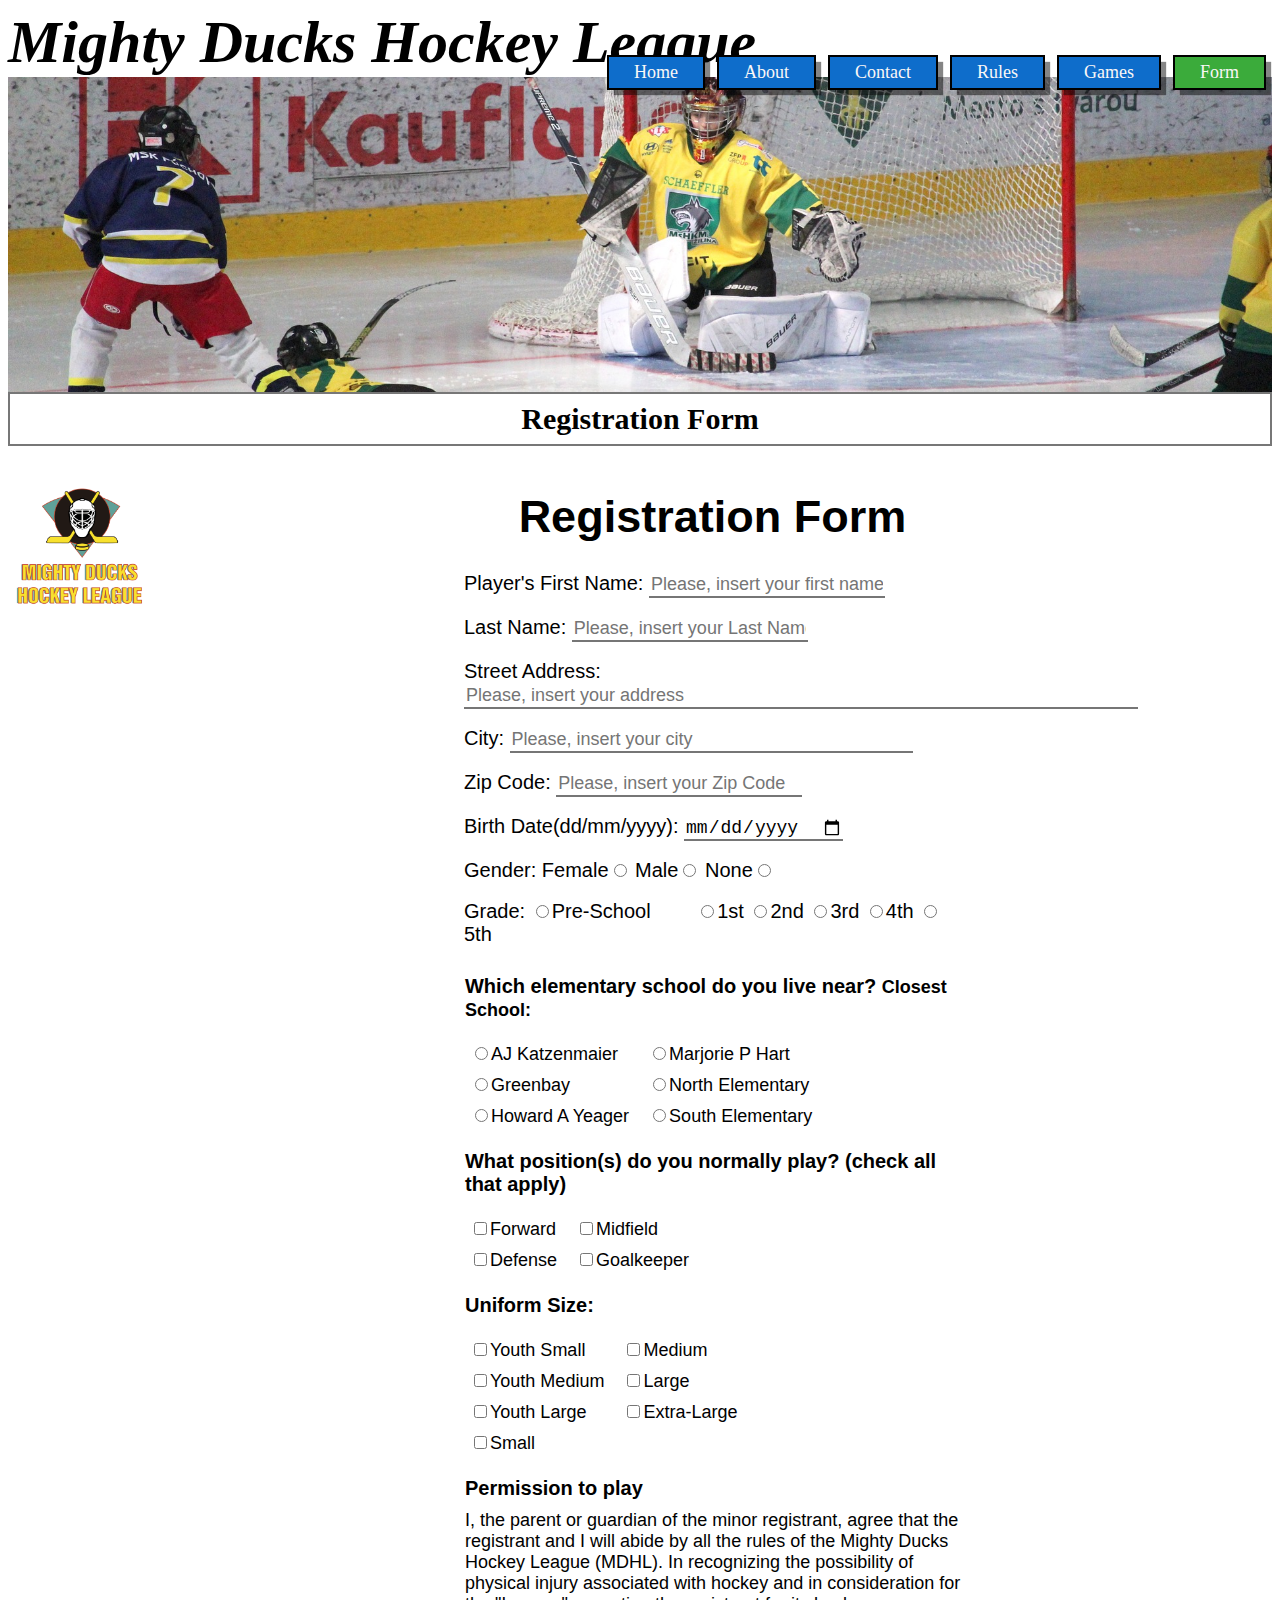
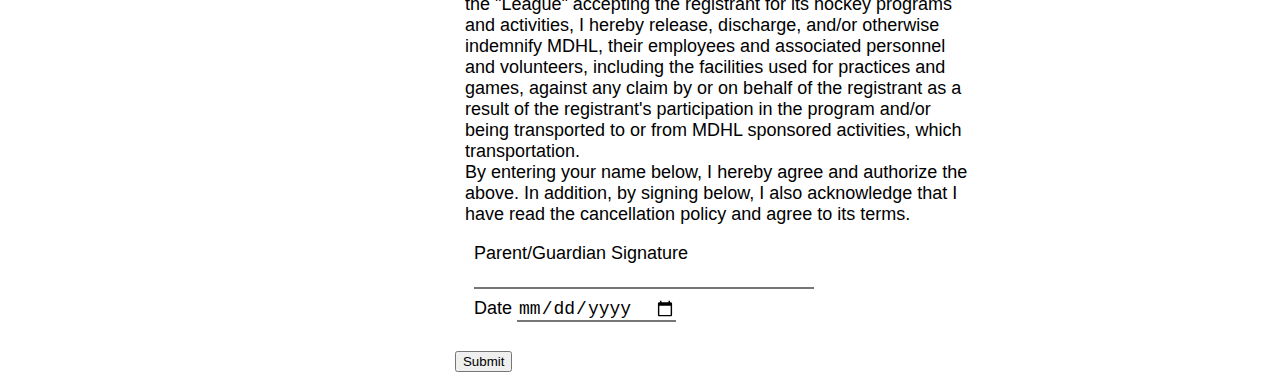
==== pages/form.html @ 1cdd54e4 ":tada: Feat: First project commit" ====
<!DOCTYPE html>
<html lang="en">
<head>
    <meta charset="UTF-8">
    <meta http-equiv="X-UA-Compatible" content="IE=edge">
    <meta name="viewport" content="width=device-width, initial-scale=1.0">
    <link rel="stylesheet" href="../styles/mdhl.css">
    <title>Registration Form</title>
</head>
<body>
    <p>Mighty Ducks Hockey League</p>
    <header class="container">
        <nav class="campo:last-child">
            <ul>
                <li class="opcion"><a class="opcion" href="../index.html">Home</a></li>
                <li class="opcion"><a class="opcion" href="./about.html">About</a></li>
                <li class="opcion"><a class="opcion" href="./contact.html">Contact</a></li>
                <li class="opcion"><a class="opcion" href="./rules.html">Rules</a></li>
                <li class="opcion"><a class="opcion" href="./game_info.html">Games</a></li>
                <li class="opcion" id="button"><a class="opcion" href="./form.html">Form</a></li>
            </ul>
        </nav>
    </header>
    <main>
        <p class="caja">Registration Form</p>
        <div>
        <div>
            <img src="../assets/img/Logo-Mighty-ducks-01.png" alt="Logo of the Team">
        </div>
        <div>
        <p class="form-title">Registration Form</p>
        <form action="show_data.html" method="get"> <!--action=""-->
            <div class="container-form">
                <div class="container-first-field">
                    <label for="name">Player's First Name:</label>
                    <input type="text" id="name" name="name" size="20" required 
                    placeholder="Please, insert your first name">
                </div>
                <div class="container-second-field">
                    <label for="lastName">Last Name:</label>
                    <input type="text" name="lastName" id="lastName" required 
                    placeholder="Please, insert your Last Name">
                </div>
                <div class="container-third-field">
                    <label for="address">Street Address:</label>
                    <input type="text" name="address" id="address" size="62" required 
                    placeholder="Please, insert your address">
                </div>
                <div class="container-forth-field">
                <label for="city">City:</label>
                    <input type="text" id="city" name="city" size="36"
                    placeholder="Please, insert your city">
                </div>
                <div class="container-fifth-field">
                    <label for="zipCode">Zip Code:</label>
                    <input type="text" id="zipCode" name="zipCode" size="21"
                    placeholder="Please, insert your Zip Code">
                </div>
                <div class="container-sixth-field">
                    <label for="date">Birth Date(dd/mm/yyyy):</label>
                    <input type="date" name="date" id="date" required>
                </div>
                <div class="container-seventh-field">
                    <label>Gender:</label>
                    <label for="female">Female<input type="radio" id="female" name="gender"></label>
                    <label for="male">Male<input type="radio" id="male" name="gender"></label>
                    <label for="none">None<input type="radio" id="none" name="gender"></label>
                </div>
                <div class="container-eighth-field">
                    <label>Grade:</label>
                    <label for="pre-school" id="preschool"><input type="radio" id="pre-school" name="grade">Pre-School</label>
                    <label for="1st"><input type="radio" id="1st" name="grade">1st</label>
                    <label for="2nd"><input type="radio" id="2nd" name="grade">2nd</label>
                    <label for="3rd"><input type="radio" id="3rd" name="grade">3rd</label>
                    <label for="4th"><input type="radio" id="4th" name="grade">4th</label>
                    <label for="5th"><input type="radio" id="5th" name="grade">5th</label>
                </div>
                <ul>
                <li class="container-li"><p>Which elementary school do you live near?</p>
                    <label class="size bold">Closest School:</label>
                    <div class="size">
                        <div>
                            <label for="ajkatzenmaier"><input type="radio" id="ajkatzenmaier" name="closest">AJ Katzenmaier</label>
                            <label for="greenbay"><input type="radio" id="greenbay" name="closest">Greenbay</label>
                            <label for="howardayeager"><input type="radio" id="howardayeager" name="closest">Howard A Yeager</label>
                        </div>
                        <div>
                            <label for="marjoriephart"><input type="radio" id="marjoriephart" name="closest">Marjorie P Hart</label>
                            <label for="northelementary"><input type="radio" id="northelementary" name="closest">North Elementary</label>
                            <label for="southelementary"><input type="radio" id="southelementary" name="closest">South Elementary</label>
                        </div>
                    </div>
                </li>
                <li class="container-li second-li"><p>What position(s) do you normally play? (check all that apply)</p>
                    <div class="size">
                        <div>
                            <label for="forward"><input type="checkbox" id="forward" name="position">Forward</label>
                            <label for="defense"><input type="checkbox" id="defense" name="position">Defense</label>
                        </div>
                        <div>
                            <label for="midfield"><input type="checkbox" id="midfield" name="position">Midfield</label>
                            <label for="goalkeeper"><input type="checkbox" id="goalkeeper" name="position">Goalkeeper</label>
                        </div>
                    </div>
                </li>
                <li class="container-li"><p>Uniform Size:</p>
                    <div class="size">
                        <div>
                            <label for="youthsmall"><input type="checkbox" id="youthsmall" name="uniform">Youth Small</label>
                            <label for="youthmedium"><input type="checkbox" id="youthmedium" name="uniform">Youth Medium</label>
                            <label for="youthlarge"><input type="checkbox" id="youthlarge" name="uniform">Youth Large</label>
                            <label for="small"><input type="checkbox" id="small" name="uniform">Small</label>
                        </div>
                        <div>
                            <label for="medium"><input type="checkbox" id="medium" name="uniform">Medium</label>
                            <label for="large"><input type="checkbox" id="large" name="uniform">Large</label>
                            <label for="extra-large"><input type="checkbox" id="extra-large" name="uniform">Extra-Large</label>
                        </div>
                    </div>
                </li>
                <li class="size">
                    <dl>
                        <dt class="bold">Permission to play</dt>
                        <dd class="signmarg">I, the parent or guardian of the minor registrant, agree that the registrant and I will abide by all the rules of the Mighty Ducks Hockey League (MDHL). In recognizing the possibility of physical injury associated with hockey and in consideration for the "League" accepting the registrant for its hockey programs and activities, I hereby release, discharge, and/or otherwise indemnify MDHL, their employees and associated personnel and volunteers, including the facilities used for practices and games, against any claim by or on behalf of the registrant as a result of the registrant's participation in the program and/or being transported to or from MDHL sponsored activities, which transportation.
                            <p>By entering your name below, I hereby agree and authorize the above. In addition, by signing below, I also acknowledge that I have read the cancellation policy and agree to its terms.</p>
                        </dd>
                    </dl>
                    <div class="container-permission">
                        <label for="signature">Parent/Guardian Signature</label>
                        <input type="text" name="signature" id="signature" size="30">
                    </div>
                    <div class="container-permission">
                        <label for="datesign">Date</label>
                        <input type="date" name="datesign" id="datesign">
                    </div>
                </li>
                </ul>
                <button>Submit</button>
            </div>
        </form>
        </div>
    </div>
    </main>
</body>
</html>
---- styles/mdhl.css ----
header {
    background-image: url(../assets/img/design1_image2.jpg);
    background-size: cover;
    background-repeat: no-repeat;
    background-position-y: 45%;
}

body {
    background-color: #ffffff;
    font-family: cursive;
    font-size: 18px;
}

body > p {
    font-style: italic;
    font-size: 60px;
    display: initial;
    font-weight: bold; 
}

nav > ul > li {
    list-style-type: none;
    background-color: #0e6dcb;
    padding: 0px 20px 0px 20px;;
}

#button {
    background-color:rgb(59, 171, 59);
}

li > a {
    text-decoration: none;
    color: #faf7f7;
    font-size: 18px;
}

.text p > a {
    text-decoration: underline 2px black;
}

.container {
    position: relative;
    height: 35vh;
    display: flex;
    justify-content:right;
}

.campo {
    display: flex;
    margin-bottom: 2rem;
}

.campo:last-child {
    justify-content: right;
}

li.opcion
{
   float: left;
   margin: 0px 6px;
   border: 2px solid black;
   /* border-bottom:4px black solid;
   border-right:4px black solid; */
   box-shadow: 6px 6px 1px -1px rgba(0,0,0,0.48);
   /*min-height: 100px; */
}

a.opcion
{
    display: block;
    padding: 5px;
}

main > div {
    display: flex;
    align-content: space-around;
}

.dates {
    width: 600px;
    margin-left: 100px;
    font-size: 18px;
}

.dates dt {
    margin-top: 20px;
}

.text {
    width: 800px;
    margin-left: 50px;
    font-size: 18px;
}

main > div > div > img {
    height: 150px;
}

.caja {
    font-size: 30px;
    font-weight: bold;
    color: #000000;
    background: #ffffff;
    margin: 0px 0px 25px;
    overflow: hidden;
    padding: 8px;
    text-align: center;
    border: 2px solid #777777;
}

nav {
    position: absolute;
    top: -40px;
}

nav > ul {
    display: flex;
    justify-content: space-around;
}

dt {
    font-weight: bold;
    font-size: 20px;
}

.bold {
    font-weight: bold;
}

.italic {
    font-style: italic;
}

.marg {
    margin-top: 7%;
}

.margin {
    margin: 0px;
    text-indent: 20px;
    font-size: 17px;
}

.margin2 {
    margin: 3% 50px 6% 0px;
    text-indent: 6%;
}

.margin3 {
    margin: 0px 50px 0px -6%;
}

.rules-title {
    list-style-type: none;
    text-align: center;
    margin-right: 15%;
}

.div {
    font-family: Arial, Helvetica, sans-serif;
    width: 700px;
    margin-left: 25%;
    list-style-position: inside;
}

li > p {
    font-weight: normal;
    display: inline;
}

ol > li {
    font-weight: bold;
    margin-top: 20px;
}

.ol li {
    font-weight: normal;
    margin: 0px 40px 0px -40px;
    list-style-type:lower-latin;
}

.ul li {
    margin: -15px 40px 0px 5px;
    text-indent: 2%;
    list-style-type: circle;
}

.gamediv {
    font-family: 'Lato', sans-serif;
    width: 700px;
    margin-left: 25%;
    font-size: 20px;
}

.pgame {
    font-size: 35px;
    font-weight: bold;
    margin-left: 23%;
    margin-bottom: 1%;
}

.underline {
    text-decoration: underline 2px black;
    margin-bottom: 6%;
}

.table {
    width: 810px;
}

.table th {
    padding-left: 15px;
    padding-bottom: 10px;
}

.table td {
    padding-left: 45px;
}

.locth {
    padding-right: 40px;
}

.ulgames {
    margin-top: 10%;
    padding: initial;
    list-style-position: inside;
    list-style-type: none;
}

.ulgames li {
    font-weight: bold;
    padding-bottom: 2%;
}

.game_email {
    text-align: end;
    margin-top: -40px;
}

.game_email p > a {
    text-decoration: none;
    color: #000000;
}

.paddli {
    padding-top: 6%;
}

.locations {
    display: flex;
    justify-content: space-between;
}

.form-title {
    text-align: center;
    font-size: 45px;
    font-weight: bold;
    margin: 20px;
    font-family: Arial, Helvetica, sans-serif;
}

.container-form {
    margin: 0% 27% 0%;
    font-size: 20px;
    display: flex;
    flex-wrap: wrap;
    font-family: Arial, Helvetica, sans-serif;
}

.container-form div {
    margin: 9px;
}

.container-form div > input {
    border-top: 0;
    border-left: 0;
    border-right: 0;
    font-size: 18px;
}

.container-sixth-field input {
    margin-right: 40px;
}

.container-form ul {
    list-style-type: none;
    padding-left: initial;
    margin-left: 10px;
}

.container-li p {
    font-weight: bold;
}

.container-li div {
    margin-left: initial;
    display: flex;
}

.container-li div > div {
    flex-direction: column;
}

.container-li div > label {
    margin-right: 100px;
    margin: 5px;
}

#preschool {
    margin-right: 40px;
}

.signmarg {
    margin: 10px 0px 0px 0px;
}

.signmarg p {
    margin-top: 0px;
}

.bold {
    font-weight: bold;
}

.size {
    font-size: 18px;
}
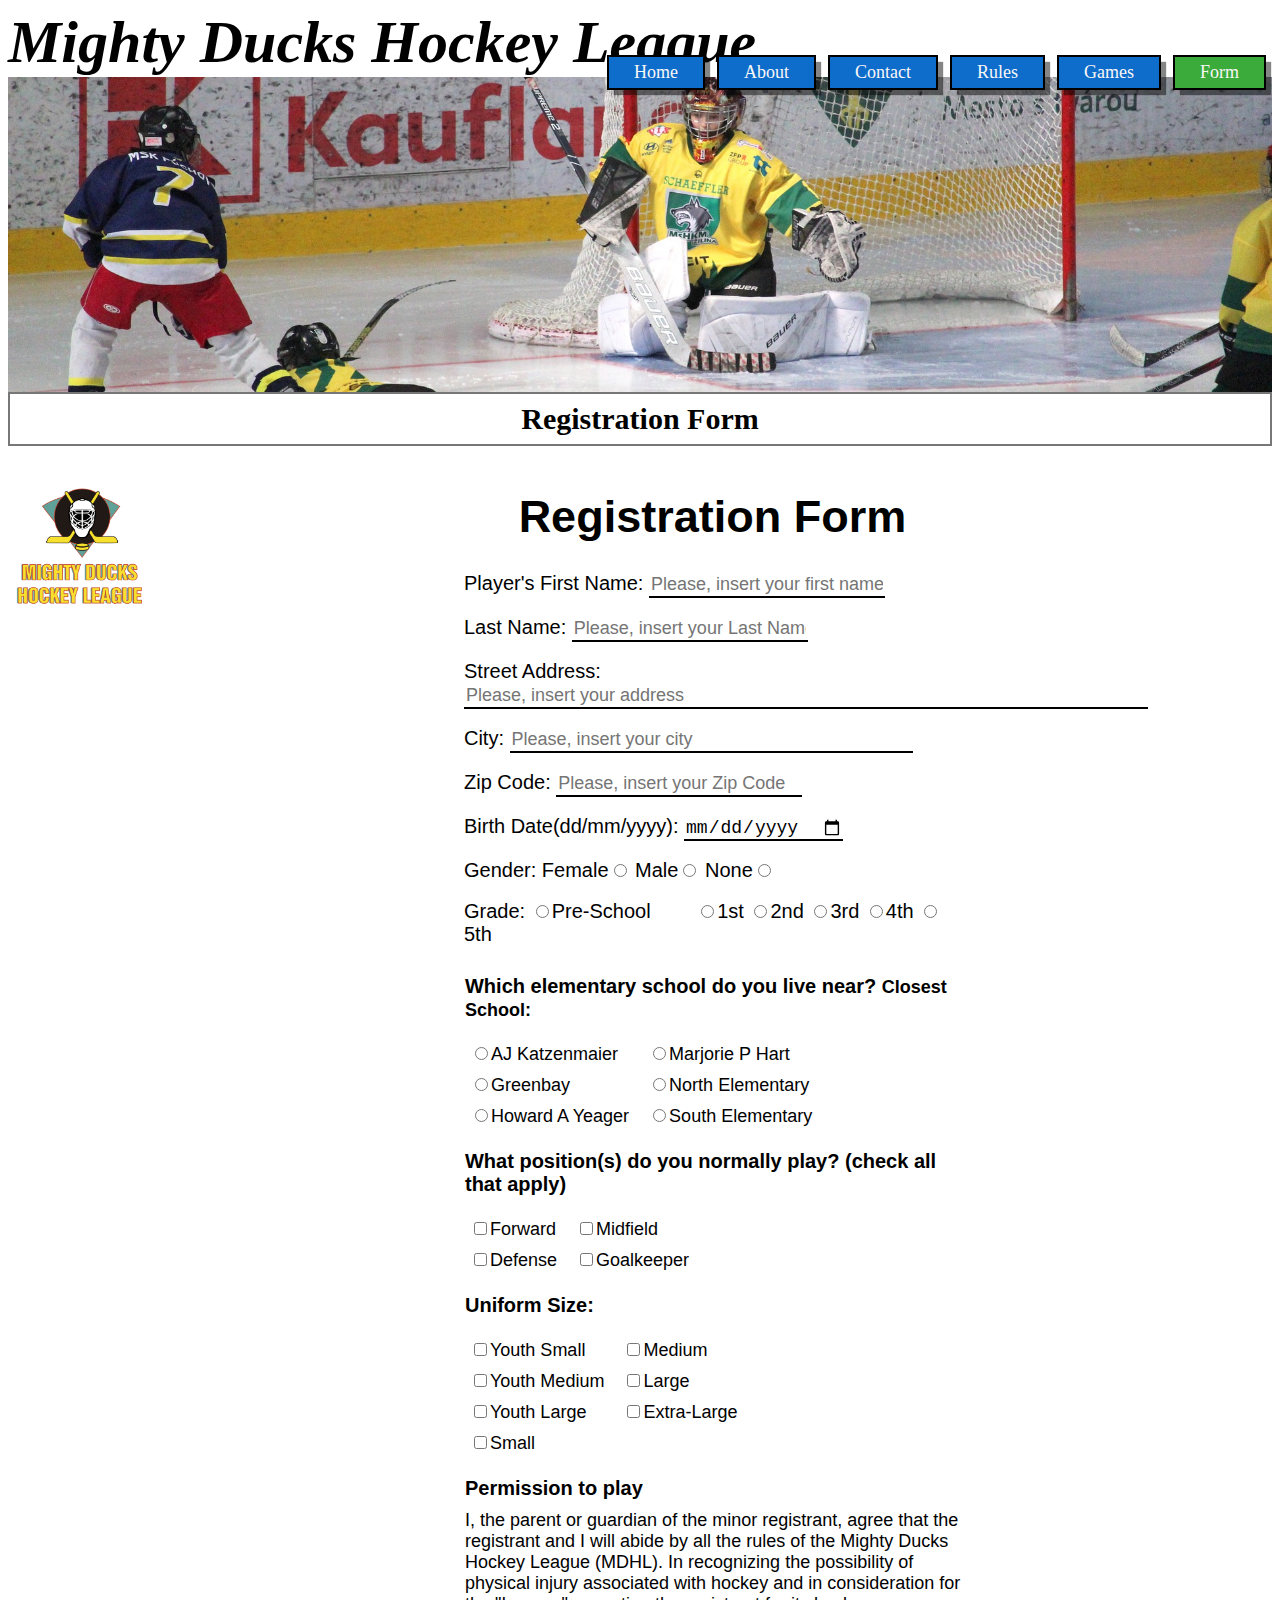
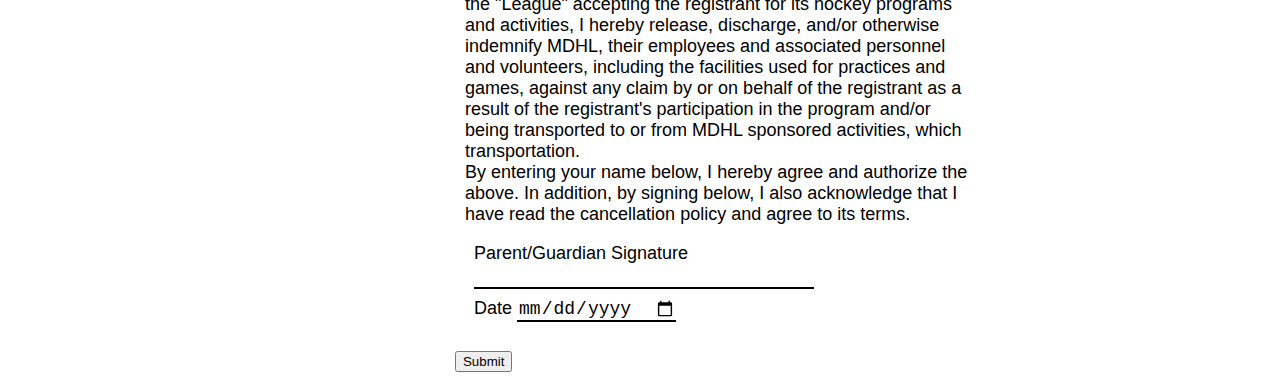
==== commit af12774e: ":ok_hand: Fix: Correct maps and form values" ====
--- a/pages/form.html
+++ b/pages/form.html
@@ -43,7 +43,7 @@
                 </div>
                 <div class="container-third-field">
                     <label for="address">Street Address:</label>
-                    <input type="text" name="address" id="address" size="62" required 
+                    <input type="text" name="address" id="address" size="63" required 
                     placeholder="Please, insert your address">
                 </div>
                 <div class="container-forth-field">
@@ -62,59 +62,59 @@
                 </div>
                 <div class="container-seventh-field">
                     <label>Gender:</label>
-                    <label for="female">Female<input type="radio" id="female" name="gender"></label>
-                    <label for="male">Male<input type="radio" id="male" name="gender"></label>
-                    <label for="none">None<input type="radio" id="none" name="gender"></label>
+                    <label for="female">Female<input type="radio" id="female" name="gender" value="female"></label>
+                    <label for="male">Male<input type="radio" id="male" name="gender" value="male"></label>
+                    <label for="none">None<input type="radio" id="none" name="gender" value="none"></label>
                 </div>
                 <div class="container-eighth-field">
                     <label>Grade:</label>
-                    <label for="pre-school" id="preschool"><input type="radio" id="pre-school" name="grade">Pre-School</label>
-                    <label for="1st"><input type="radio" id="1st" name="grade">1st</label>
-                    <label for="2nd"><input type="radio" id="2nd" name="grade">2nd</label>
-                    <label for="3rd"><input type="radio" id="3rd" name="grade">3rd</label>
-                    <label for="4th"><input type="radio" id="4th" name="grade">4th</label>
-                    <label for="5th"><input type="radio" id="5th" name="grade">5th</label>
+                    <label for="pre-school" id="preschool"><input type="radio" id="pre-school" name="grade" value="preshcool">Pre-School</label>
+                    <label for="1st"><input type="radio" id="1st" name="grade" value="1st">1st</label>
+                    <label for="2nd"><input type="radio" id="2nd" name="grade" value="2nd">2nd</label>
+                    <label for="3rd"><input type="radio" id="3rd" name="grade" value="3rd">3rd</label>
+                    <label for="4th"><input type="radio" id="4th" name="grade" value="4th">4th</label>
+                    <label for="5th"><input type="radio" id="5th" name="grade" value="5th">5th</label>
                 </div>
                 <ul>
                 <li class="container-li"><p>Which elementary school do you live near?</p>
                     <label class="size bold">Closest School:</label>
                     <div class="size">
                         <div>
-                            <label for="ajkatzenmaier"><input type="radio" id="ajkatzenmaier" name="closest">AJ Katzenmaier</label>
-                            <label for="greenbay"><input type="radio" id="greenbay" name="closest">Greenbay</label>
-                            <label for="howardayeager"><input type="radio" id="howardayeager" name="closest">Howard A Yeager</label>
+                            <label for="ajkatzenmaier"><input type="radio" id="ajkatzenmaier" name="closest" value="ajkatzenmaier">AJ Katzenmaier</label>
+                            <label for="greenbay"><input type="radio" id="greenbay" name="closest" value="greenbay">Greenbay</label>
+                            <label for="howardayeager"><input type="radio" id="howardayeager" name="closest" value="howardayeager">Howard A Yeager</label>
                         </div>
                         <div>
-                            <label for="marjoriephart"><input type="radio" id="marjoriephart" name="closest">Marjorie P Hart</label>
-                            <label for="northelementary"><input type="radio" id="northelementary" name="closest">North Elementary</label>
-                            <label for="southelementary"><input type="radio" id="southelementary" name="closest">South Elementary</label>
+                            <label for="marjoriephart"><input type="radio" id="marjoriephart" name="closest" value="marjoriephart">Marjorie P Hart</label>
+                            <label for="northelementary"><input type="radio" id="northelementary" name="closest" value="northelementary">North Elementary</label>
+                            <label for="southelementary"><input type="radio" id="southelementary" name="closest" value="southelementary">South Elementary</label>
                         </div>
                     </div>
                 </li>
                 <li class="container-li second-li"><p>What position(s) do you normally play? (check all that apply)</p>
                     <div class="size">
                         <div>
-                            <label for="forward"><input type="checkbox" id="forward" name="position">Forward</label>
-                            <label for="defense"><input type="checkbox" id="defense" name="position">Defense</label>
+                            <label for="forward"><input type="checkbox" id="forward" name="position" value="forward">Forward</label>
+                            <label for="defense"><input type="checkbox" id="defense" name="position" value="defense">Defense</label>
                         </div>
                         <div>
-                            <label for="midfield"><input type="checkbox" id="midfield" name="position">Midfield</label>
-                            <label for="goalkeeper"><input type="checkbox" id="goalkeeper" name="position">Goalkeeper</label>
+                            <label for="midfield"><input type="checkbox" id="midfield" name="position" value="midfield">Midfield</label>
+                            <label for="goalkeeper"><input type="checkbox" id="goalkeeper" name="position" value="goalkeeper">Goalkeeper</label>
                         </div>
                     </div>
                 </li>
                 <li class="container-li"><p>Uniform Size:</p>
                     <div class="size">
                         <div>
-                            <label for="youthsmall"><input type="checkbox" id="youthsmall" name="uniform">Youth Small</label>
-                            <label for="youthmedium"><input type="checkbox" id="youthmedium" name="uniform">Youth Medium</label>
-                            <label for="youthlarge"><input type="checkbox" id="youthlarge" name="uniform">Youth Large</label>
-                            <label for="small"><input type="checkbox" id="small" name="uniform">Small</label>
+                            <label for="youthsmall"><input type="checkbox" id="youthsmall" name="uniform" value="youthsmall">Youth Small</label>
+                            <label for="youthmedium"><input type="checkbox" id="youthmedium" name="uniform" value="youthmedium">Youth Medium</label>
+                            <label for="youthlarge"><input type="checkbox" id="youthlarge" name="uniform" value="youthlarge">Youth Large</label>
+                            <label for="small"><input type="checkbox" id="small" name="uniform" value="small">Small</label>
                         </div>
                         <div>
-                            <label for="medium"><input type="checkbox" id="medium" name="uniform">Medium</label>
-                            <label for="large"><input type="checkbox" id="large" name="uniform">Large</label>
-                            <label for="extra-large"><input type="checkbox" id="extra-large" name="uniform">Extra-Large</label>
+                            <label for="medium"><input type="checkbox" id="medium" name="uniform" value="medium">Medium</label>
+                            <label for="large"><input type="checkbox" id="large" name="uniform" value="large">Large</label>
+                            <label for="extra-large"><input type="checkbox" id="extra-large" name="uniform" value="extra-large">Extra-Large</label>
                         </div>
                     </div>
                 </li>
--- a/styles/mdhl.css
+++ b/styles/mdhl.css
@@ -205,11 +205,11 @@
 }
 
 .table {
-    width: 810px;
+    width: 850px;
 }
 
 .table th {
-    padding-left: 15px;
+    padding-left: 1px;
     padding-bottom: 10px;
 }
 
@@ -247,11 +247,6 @@
     padding-top: 6%;
 }
 
-.locations {
-    display: flex;
-    justify-content: space-between;
-}
-
 .form-title {
     text-align: center;
     font-size: 45px;
@@ -273,9 +268,8 @@
 }
 
 .container-form div > input {
-    border-top: 0;
-    border-left: 0;
-    border-right: 0;
+    border-style: none;
+    border-bottom: 2px solid black;
     font-size: 18px;
 }
 
